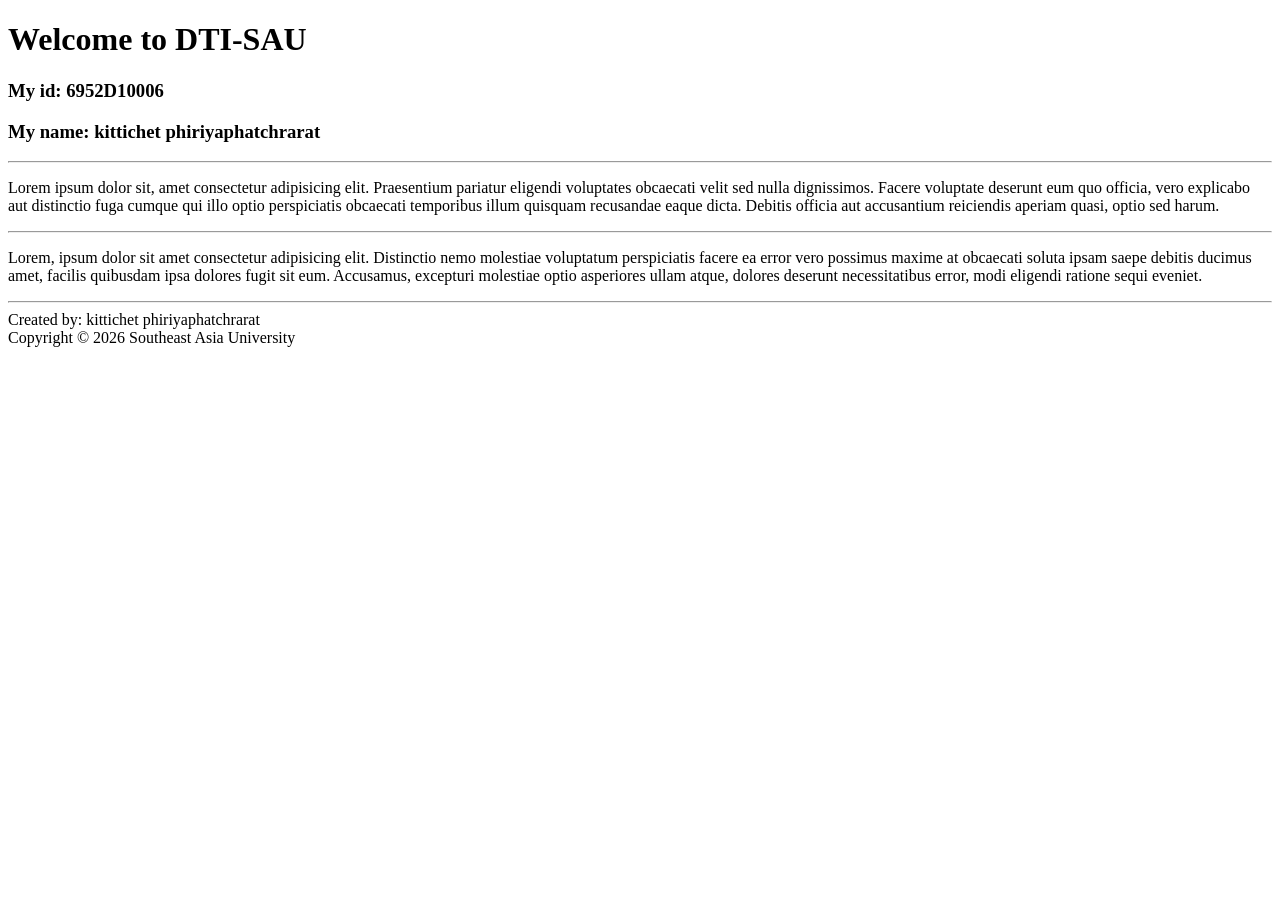
==== mypage01.html @ fb82efb4 "เพิ่ม index,mypage01" ====
<!DOCTYPE html>
<html lang="en">

<head>
    <meta charset="UTF-8">
    <meta name="viewport" content="width=device-width, initial-scale=1.0">
    <title>Document</title>
</head>

<body>
    <h1>Welcome to DTI-SAU</h1>
    <h3>My id: 6952D10006</h3>
    <h3>My name: kittichet phiriyaphatchrarat</h3>
    <hr>
    <p>
        Lorem ipsum dolor sit, amet consectetur adipisicing elit. Praesentium pariatur eligendi voluptates obcaecati
        velit sed nulla dignissimos. Facere voluptate deserunt eum quo officia, vero explicabo aut distinctio fuga
        cumque qui illo optio perspiciatis obcaecati temporibus illum quisquam recusandae eaque dicta. Debitis officia
        aut accusantium reiciendis aperiam quasi, optio sed harum.
    </p>
    <hr>
    <p>
        Lorem, ipsum dolor sit amet consectetur adipisicing elit. Distinctio nemo molestiae voluptatum perspiciatis
        facere ea error vero possimus maxime at obcaecati soluta ipsam saepe debitis ducimus amet, facilis quibusdam
        ipsa dolores fugit sit eum. Accusamus, excepturi molestiae optio asperiores ullam atque, dolores deserunt
        necessitatibus error, modi eligendi ratione sequi eveniet.
    </p>
    <hr>
    <!-- HTML : Div Tag เปรี่ยบเสมือนกล่องเปล่าๆ ที่ยึดความกว้างเต็มพื้นที่ โดยเราสามารถเอาอะไรมาใส่ในกล่องก็ได้ -->
    <div>
        <!-- HTML : Span Tag เปรี่ยบเสมือนกล่องเปล่าๆ ที่ยึดความกว้างเท่ากับเนื้อหาที่ใส่ในกล่อง -->
        <span>Created by: kittichet phiriyaphatchrarat</span>
        <br />
        <span>Copyright © 2026 Southeast Asia University</span>
    </div>
</body>

</html>
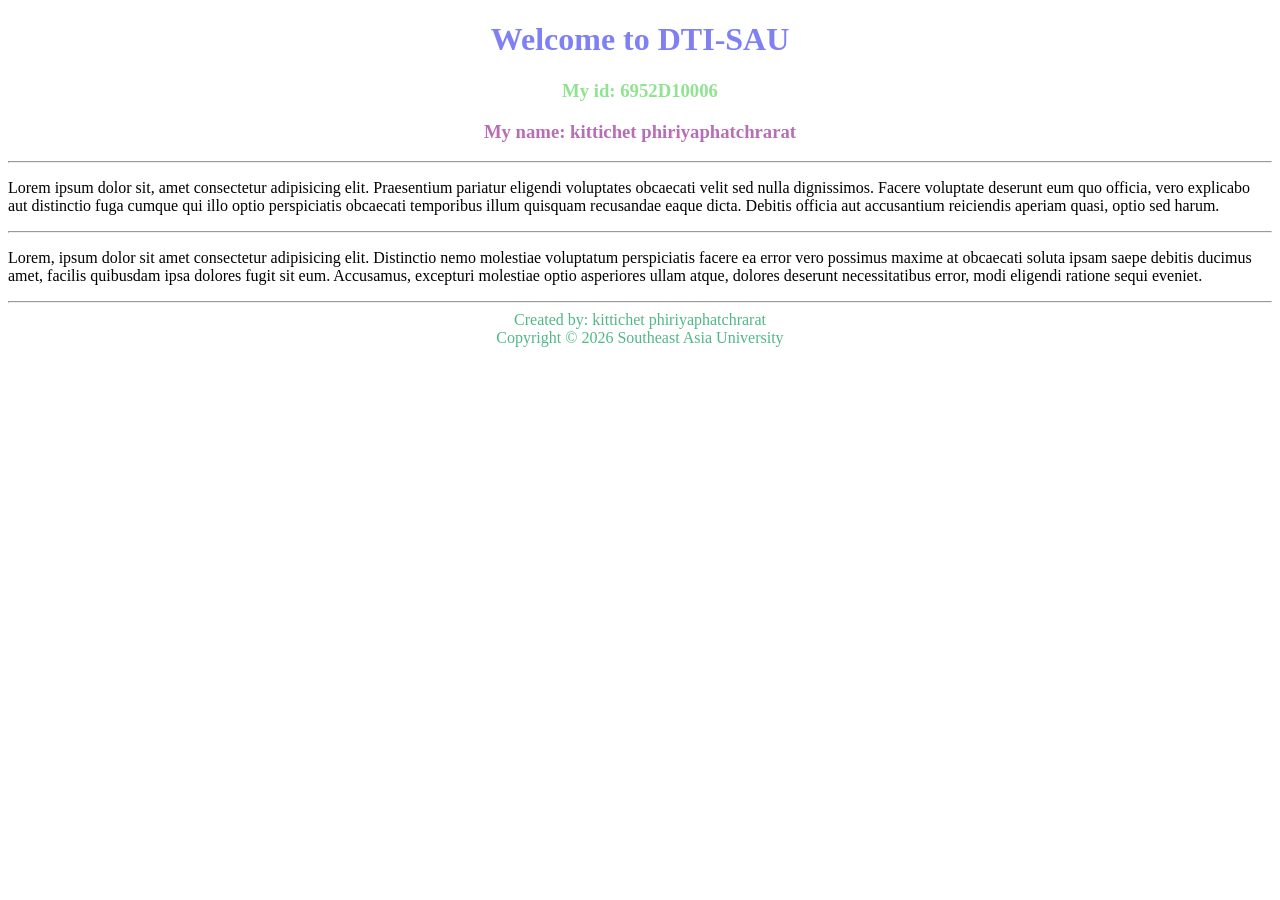
==== commit fc35b6dd: "commit v3 เพิ่ม page 4-16" ====
--- a/mypage01.html
+++ b/mypage01.html
@@ -8,9 +8,10 @@
 </head>
 
 <body>
-    <h1>Welcome to DTI-SAU</h1>
-    <h3>My id: 6952D10006</h3>
-    <h3>My name: kittichet phiriyaphatchrarat</h3>
+    <!-- CSS แบบ อินไลน์สไตล์ -->
+    <h1 style="color: rgb(128, 128, 245); text-align: center;">Welcome to DTI-SAU</h1>
+    <h3 style="color: rgb(144, 227, 144); text-align: center;">My id: 6952D10006</h3>
+    <h3 style="color: rgb(183, 110, 183); text-align: center;">My name: kittichet phiriyaphatchrarat</h3>
     <hr>
     <p>
         Lorem ipsum dolor sit, amet consectetur adipisicing elit. Praesentium pariatur eligendi voluptates obcaecati
@@ -29,6 +30,7 @@
     <!-- HTML : Div Tag เปรี่ยบเสมือนกล่องเปล่าๆ ที่ยึดความกว้างเต็มพื้นที่ โดยเราสามารถเอาอะไรมาใส่ในกล่องก็ได้ -->
     <div>
         <!-- HTML : Span Tag เปรี่ยบเสมือนกล่องเปล่าๆ ที่ยึดความกว้างเท่ากับเนื้อหาที่ใส่ในกล่อง -->
+    <div style="color: rgb(80, 184, 135); text-align: center;">
         <span>Created by: kittichet phiriyaphatchrarat</span>
         <br />
         <span>Copyright © 2026 Southeast Asia University</span>
